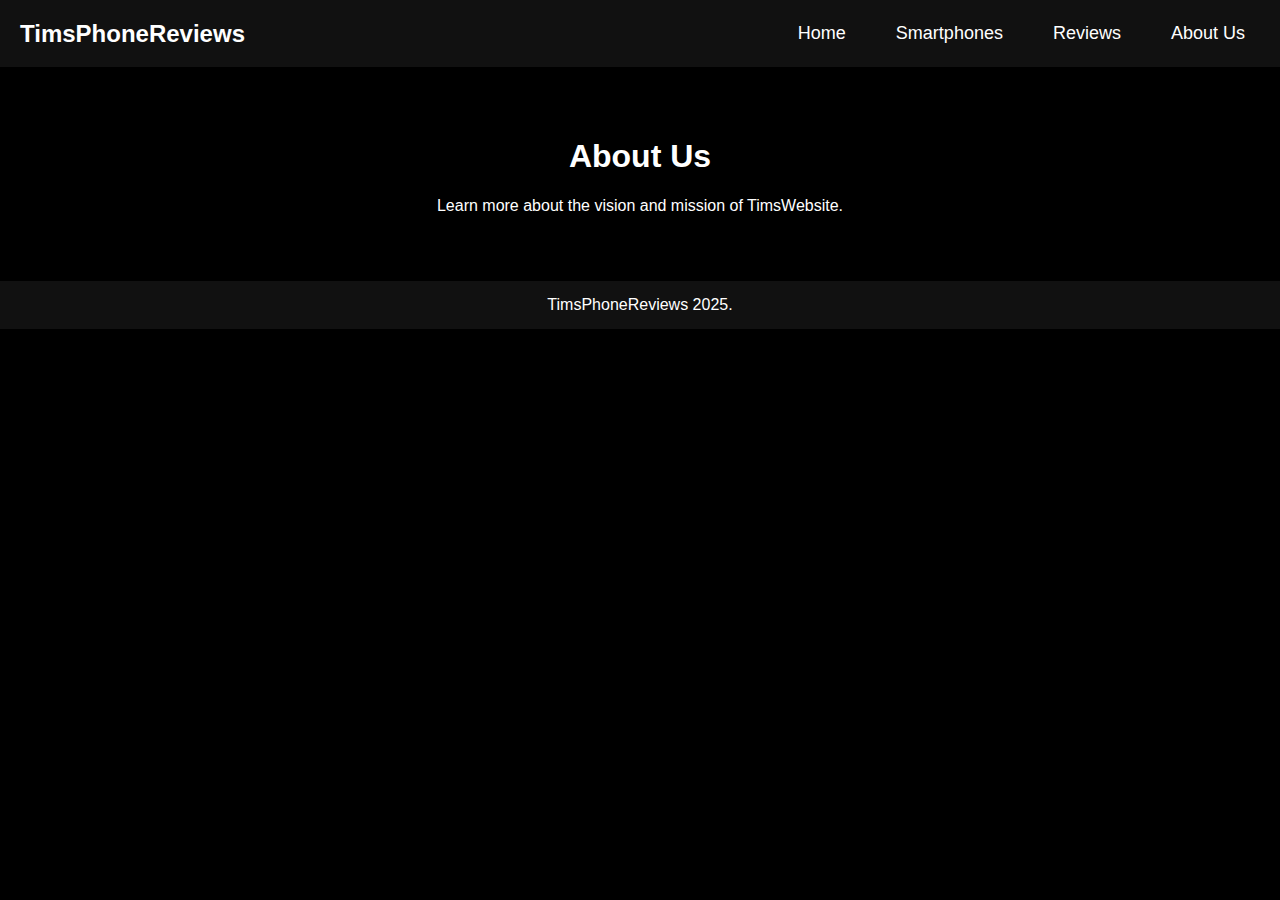
==== about.html @ f1b66a55 "THIS IS SMARTPHONE REVIEW" ====
<!DOCTYPE html>
<html lang="en">
<head>
    <meta charset="UTF-8">
    <meta name="viewport" content="width=device-width, initial-scale=1.0">
    <title>About Us - TimsPhoneReviews</title>
    <style>
        body {
            margin: 0;
            font-family: 'Poppins', sans-serif;
            background-color: #000;
            color: white;
            text-align: center;
        }
        header {
            display: flex;
            justify-content: space-between;
            align-items: center;
            background-color: #111;
            padding: 15px 20px;
        }
        .logo {
            font-size: 24px;
            font-weight: bold;
        }
        .nav-links {
            display: flex;
            gap: 20px;
        }
        .nav-links a {
            color: white;
            text-decoration: none;
            font-size: 18px;
            padding: 8px 15px;
            border-radius: 5px;
            transition: background 0.3s;
        }
        .nav-links a:hover {
            background: rgba(255, 255, 255, 0.2);
        }
        main {
            padding: 50px 20px;
        }
        footer {
            text-align: center;
            padding: 15px;
            background-color: #111;
            position: relative;
        }
    </style>
</head>
<body>
    <header>
        <div class="logo">TimsPhoneReviews</div>
        <nav class="nav-links">
            <a href="home.html">Home</a>
            <a href="phones.html">Smartphones</a>
            <a href="reviews.html">Reviews</a>
            <a href="about.html">About Us</a>
        </nav>
    </header>
    
    <main>
        <h1>About Us</h1>
        <p>Learn more about the vision and mission of TimsWebsite.</p>
    </main>
    
    <footer>
        TimsPhoneReviews 2025.
    </footer>
</body>
</html>
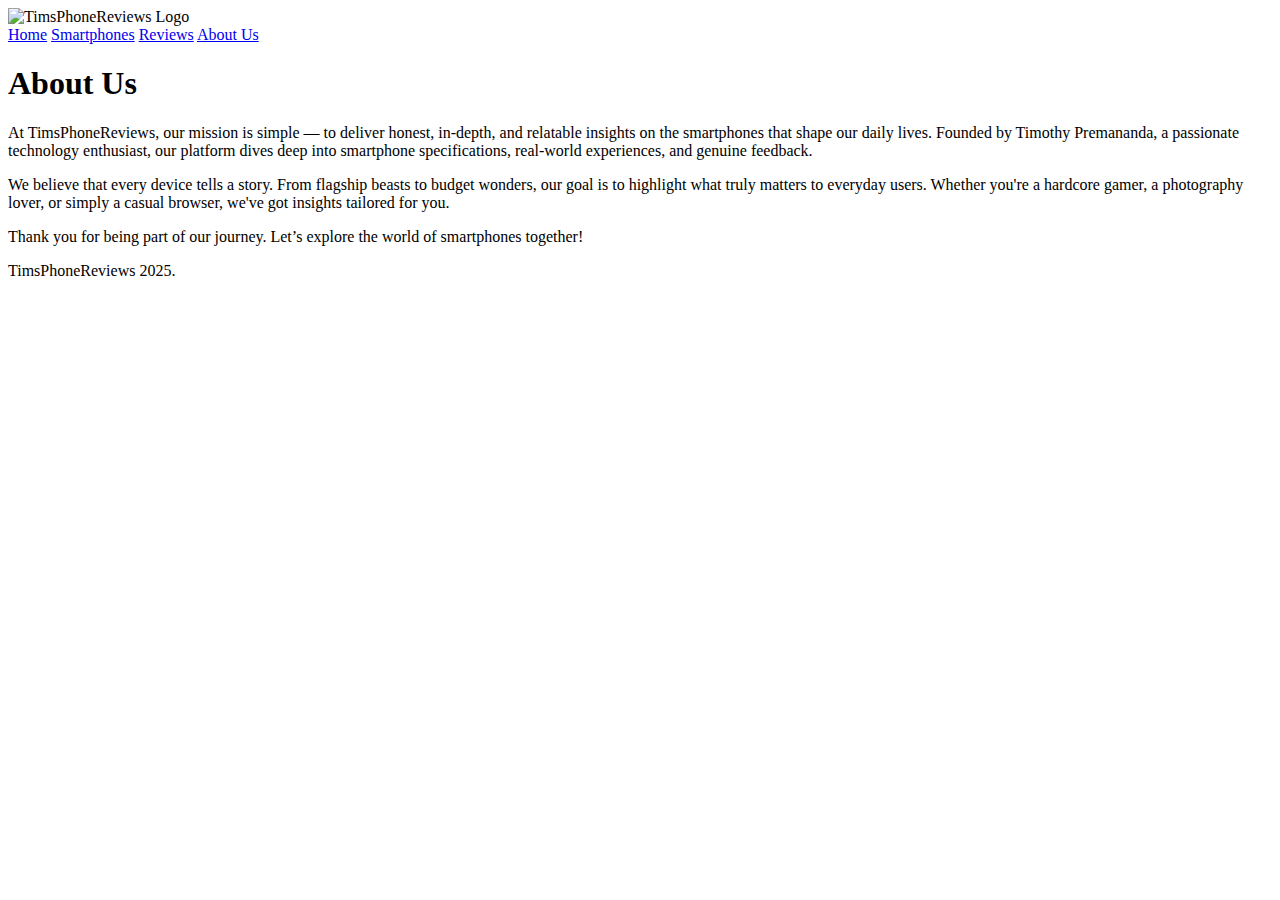
==== commit 7d98fa97: "update" ====
--- a/about.html
+++ b/about.html
@@ -1,68 +1,46 @@
 <!DOCTYPE html>
 <html lang="en">
 <head>
+    <link rel="stylesheet" href="style.css">
+
+    <!-- Google tag (gtag.js) -->
+<script async src="https://www.googletagmanager.com/gtag/js?id=G-VXEW8J9WZ6"></script>
+<script>
+  window.dataLayer = window.dataLayer || [];
+  function gtag(){dataLayer.push(arguments);}
+  gtag('js', new Date());
+
+  gtag('config', 'G-VXEW8J9WZ6');
+</script>
+
     <meta charset="UTF-8">
-    <meta name="viewport" content="width=device-width, initial-scale=1.0">
+    <meta name="description" content="this section covers the About page of this site, TimsPhoneReviews.">
+    <meta name="robots" content="index,follow">
+   
     <title>About Us - TimsPhoneReviews</title>
-    <style>
-        body {
-            margin: 0;
-            font-family: 'Poppins', sans-serif;
-            background-color: #000;
-            color: white;
-            text-align: center;
-        }
-        header {
-            display: flex;
-            justify-content: space-between;
-            align-items: center;
-            background-color: #111;
-            padding: 15px 20px;
-        }
-        .logo {
-            font-size: 24px;
-            font-weight: bold;
-        }
-        .nav-links {
-            display: flex;
-            gap: 20px;
-        }
-        .nav-links a {
-            color: white;
-            text-decoration: none;
-            font-size: 18px;
-            padding: 8px 15px;
-            border-radius: 5px;
-            transition: background 0.3s;
-        }
-        .nav-links a:hover {
-            background: rgba(255, 255, 255, 0.2);
-        }
-        main {
-            padding: 50px 20px;
-        }
-        footer {
-            text-align: center;
-            padding: 15px;
-            background-color: #111;
-            position: relative;
-        }
-    </style>
+
 </head>
 <body>
     <header>
-        <div class="logo">TimsPhoneReviews</div>
-        <nav class="nav-links">
-            <a href="home.html">Home</a>
-            <a href="phones.html">Smartphones</a>
-            <a href="reviews.html">Reviews</a>
-            <a href="about.html">About Us</a>
-        </nav>
-    </header>
+    <div class="logo">
+        <img src="logo.jpg" alt="TimsPhoneReviews Logo" class="logo-img">
+    </div>
+    <nav class="nav-links">
+        <a href="home.html">Home</a>
+        <a href="phones.html">Smartphones</a>
+        <a href="reviews.html">Reviews</a>
+        <a href="about.html">About Us</a>
+    </nav>
+</header>
+
     
     <main>
         <h1>About Us</h1>
-        <p>Learn more about the vision and mission of TimsWebsite.</p>
+        <p>At TimsPhoneReviews, our mission is simple — to deliver honest, in-depth, and relatable insights on the smartphones that shape our daily lives. Founded by Timothy Premananda, a passionate technology enthusiast, our platform dives deep into smartphone specifications, real-world experiences, and genuine feedback.</p>
+
+        <p>We believe that every device tells a story. From flagship beasts to budget wonders, our goal is to highlight what truly matters to everyday users. Whether you're a hardcore gamer, a photography lover, or simply a casual browser, we've got insights tailored for you.</p>
+
+        <p>Thank you for being part of our journey. Let’s explore the world of smartphones together!</p>
     </main>
     
     <footer>
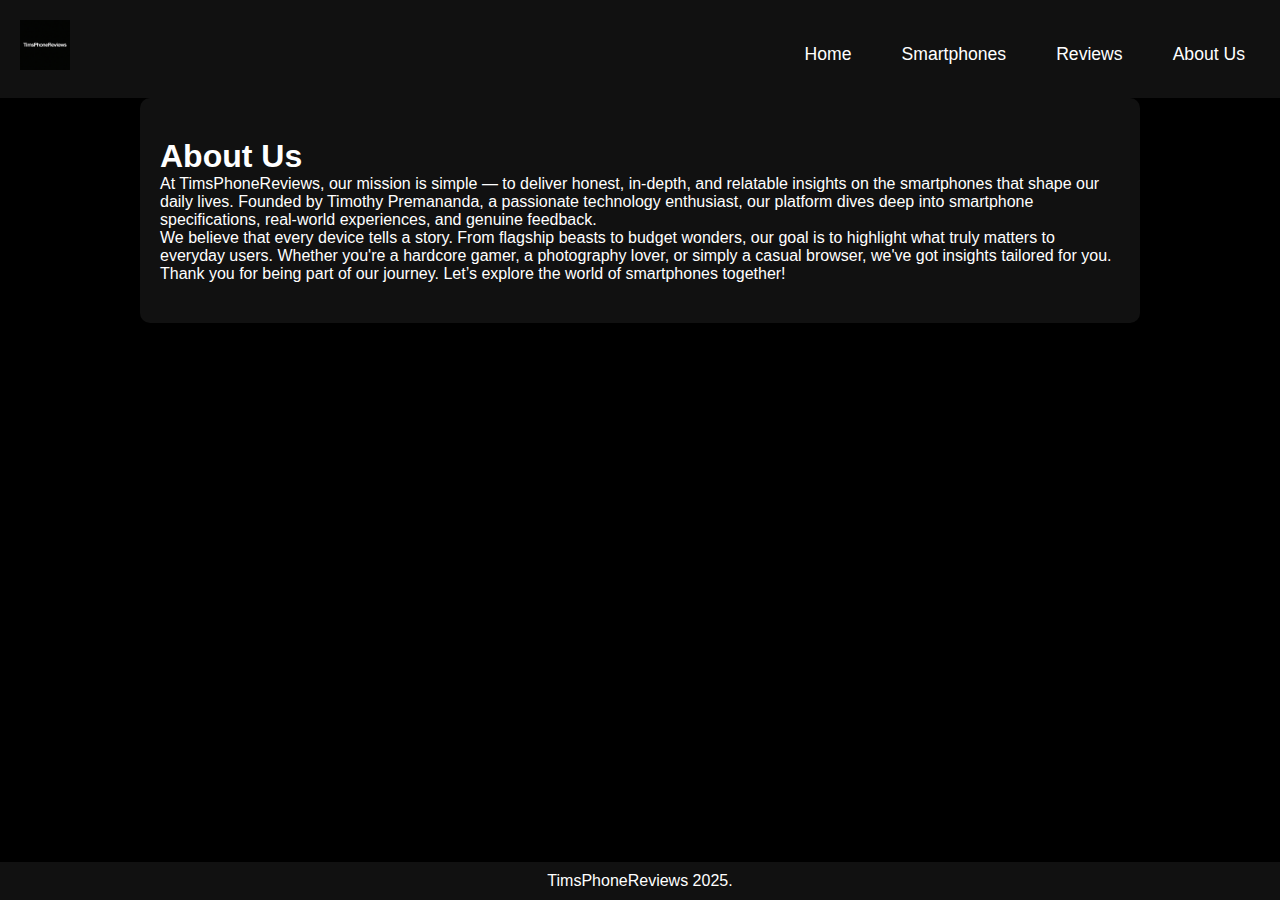
==== commit 1d9866f3: "gtag change" ====
--- a/about.html
+++ b/about.html
@@ -4,13 +4,13 @@
     <link rel="stylesheet" href="style.css">
 
     <!-- Google tag (gtag.js) -->
-<script async src="https://www.googletagmanager.com/gtag/js?id=G-VXEW8J9WZ6"></script>
+<script async src="https://www.googletagmanager.com/gtag/js?id=G-4XKD8Z0E23"></script>
 <script>
   window.dataLayer = window.dataLayer || [];
   function gtag(){dataLayer.push(arguments);}
   gtag('js', new Date());
 
-  gtag('config', 'G-VXEW8J9WZ6');
+  gtag('config', 'G-4XKD8Z0E23');
 </script>
 
     <meta charset="UTF-8">
--- a/style.css
+++ b/style.css
@@ -0,0 +1,229 @@
+
+* {
+    box-sizing: border-box;
+    margin: 0;
+    padding: 0;
+}
+
+
+body {
+    font-family: Arial, sans-serif;
+    background-color: #000; 
+    color: #fff;
+    padding-bottom: 60px; 
+}
+
+
+header {
+    background-color: #111;
+    color: white;
+    padding: 20px;
+    text-align: center;
+}
+
+header .logo {
+    font-size: 2em;
+    font-weight: bold;
+}
+
+.nav-links {
+    margin-top: 10px;
+}
+
+.nav-links a {
+    color: white;
+    text-decoration: none;
+    margin: 0 15px;
+    font-size: 1.1em;
+}
+
+.nav-links a:hover {
+    color: #ccc;
+}
+
+
+footer {
+    background-color: #111;
+    color: white;
+    text-align: center;
+    padding: 10px;
+    position: fixed;
+    width: 100%;
+    bottom: 0;
+}
+
+
+.image-gallery, .review-gallery {
+    display: flex;
+    flex-wrap: wrap;
+    justify-content: center;
+    gap: 20px;
+    padding: 20px;
+}
+
+.image-gallery img, .review-gallery img {
+    width: 160px;
+    height: 160px;
+    object-fit: cover;
+    border-radius: 10px;
+    border: 3px solid #fff;
+    padding: 5px;
+    cursor: pointer;
+    transition: transform 0.3s ease-in-out;
+}
+
+.image-gallery img:hover, .review-gallery img:hover {
+    transform: scale(1.05);
+}
+
+/* Specs Tables */
+.specs-table {
+    display: none;
+    margin: 20px auto;
+    width: 90%;
+    border-collapse: collapse;
+    background-color: #222;
+    color: #fff;
+}
+
+.specs-table th, .specs-table td {
+    border: 1px solid #444;
+    padding: 10px;
+    text-align: left;
+}
+
+.specs-table th {
+    background-color: #333;
+}
+
+
+#phone1:target, #phone2:target, #phone3:target, #phone4:target, #phone5:target {
+    display: table;
+}
+
+
+.container {
+    max-width: 400px;
+    margin: 80px auto;
+    background-color: #111;
+    padding: 30px;
+    border-radius: 10px;
+    box-shadow: 0 0 15px rgba(255, 255, 255, 0.1);
+    color: white;
+}
+
+h2 {
+    text-align: center;
+    margin-bottom: 20px;
+}
+
+.input-container {
+    display: flex;
+    flex-direction: column;
+    gap: 15px;
+    margin-bottom: 20px;
+}
+
+input[type="email"], input[type="password"], input[type="text"] {
+    padding: 10px;
+    border: none;
+    border-radius: 5px;
+    background-color: #222;
+    color: white;
+}
+
+input::placeholder {
+    color: #aaa;
+}
+
+.btn {
+    width: 100%;
+    padding: 10px;
+    background-color: #4CAF50;
+    color: white;
+    border: none;
+    border-radius: 5px;
+    font-size: 1em;
+    cursor: pointer;
+}
+
+.btn:hover {
+    background-color: #45a049;
+}
+
+.toggle {
+    text-align: center;
+    margin-top: 10px;
+}
+
+.toggle a {
+    color: #4CAF50;
+    text-decoration: none;
+}
+
+.hidden {
+    display: none;
+}
+
+/* Review Text */
+.review-content {
+    margin: 30px auto;
+    max-width: 800px;
+    padding: 20px;
+    background-color: #111;
+    border-radius: 10px;
+}
+
+.review-text {
+    display: none;
+    color: white;
+}
+
+.review-text.active {
+    display: block;
+}
+
+.category {
+    margin-bottom: 20px;
+}
+
+.category h3 {
+    color: #4CAF50;
+}
+
+main {
+    padding: 40px 20px;
+    max-width: 1000px;
+    margin: 0 auto;
+    background-color: #111;
+    border-radius: 10px;
+}
+
+header {
+    background-color: #111;
+    color: white;
+    padding: 20px;
+    display: flex;
+    align-items: center;
+    justify-content: space-between;
+    flex-wrap: wrap;
+}
+
+header .logo-img {
+    height: 50px; /* Adjust size */
+}
+
+.nav-links {
+    display: flex;
+    gap: 20px;
+}
+
+.nav-links a {
+    color: white;
+    text-decoration: none;
+    font-size: 1.1em;
+}
+
+.nav-links a:hover {
+    color: #ccc;
+}
